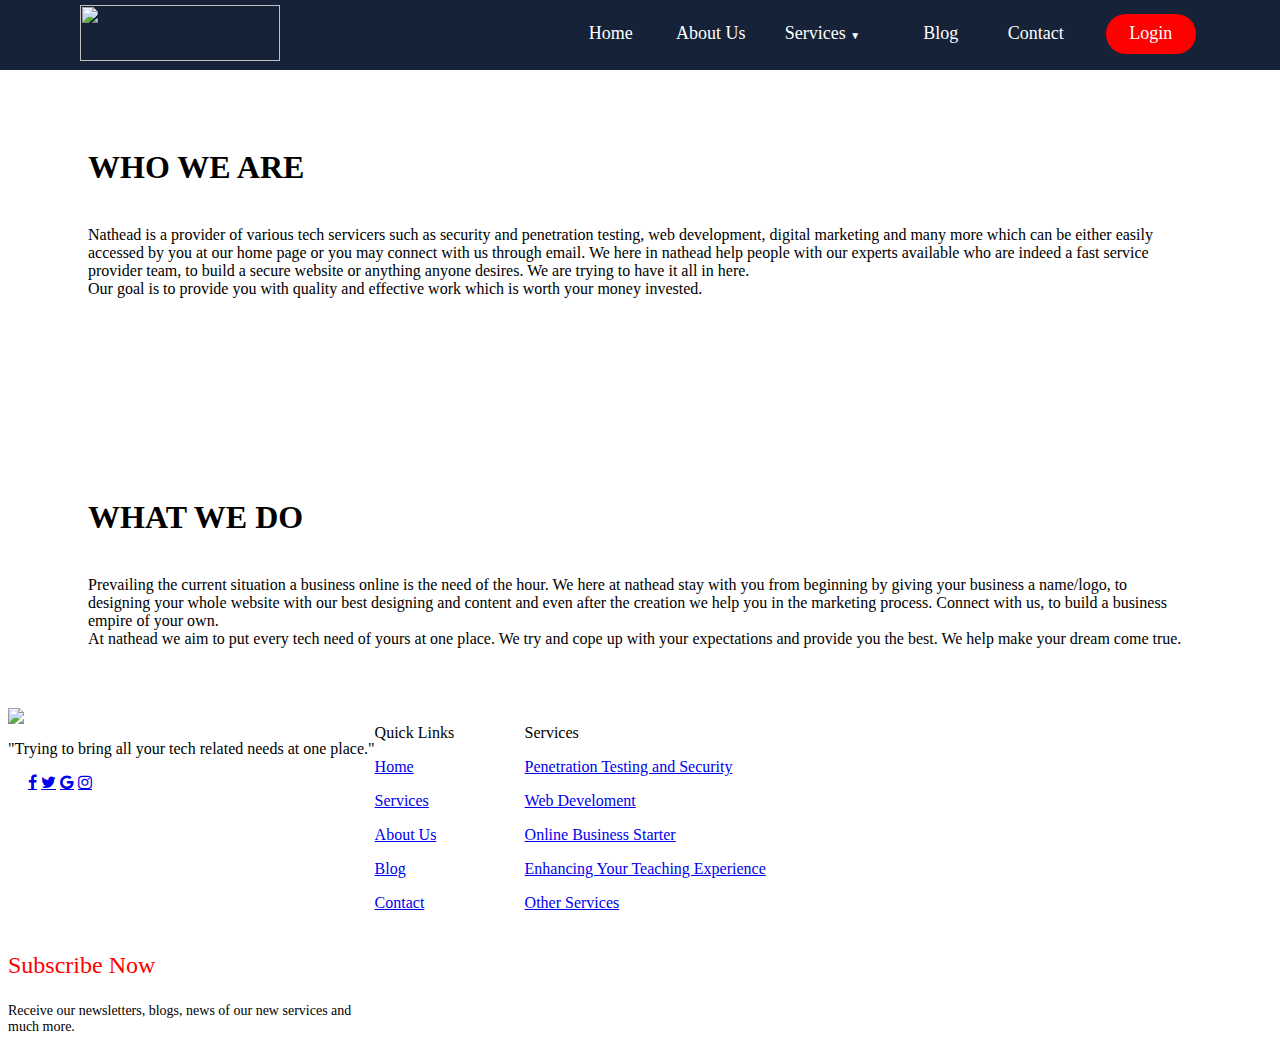
==== About Us.html @ 9ca0488a "Add files via upload" ====
<html>
    
    <head>
        <title>Nathead</title>
        <meta charset="utf-8">
        <meta name="viewport" content="width=device-width, initial-scale=1">
        
        <!-- bootstrap><-->
        <link href="https://cdn.jsdelivr.net/npm/bootstrap@5.0.1/dist/css/bootstrap.min.css" rel="stylesheet" integrity="sha384-+0n0xVW2eSR5OomGNYDnhzAbDsOXxcvSN1TPprVMTNDbiYZCxYbOOl7+AMvyTG2x" crossorigin="anonymous">
        
        <!-- social media icons><!-->
        <link rel="stylesheet" href="https://cdnjs.cloudflare.com/ajax/libs/font-awesome/4.7.0/css/font-awesome.min.css">
        
        <script src="https://ajax.googleapis.com/ajax/libs/jquery/3.6.0/jquery.min.js"></script> 
        <link rel="stylesheet" href="Header.css">  
        <link rel="stylesheet" href="Footer.css">
        <link rel="stylesheet" href="About%20Us.css">
    </head>
        
    <body>
        <nav id="header">
            <div id="mainlogo">
                <a href="Home.html"><img src="Icons/Nathead_white.png" id="nathead" class="logo">
                <img src="Icons/n.png" class="logo" id="n">
                <img src="Icons/dash.png" class="logo" id="dash"></a>
            </div>
            <div class="dropbtn"><img src="Icons/tripledash.png" id="tripledash"></div>
            <ul id="menu">
                <div class="menu" id="login"><a href="Login.html">Login</a></div>
                <div class="menu"><a href="Contact.html" style="position: relative; left:-15px">Contact</a></div>
                <div class="menu"><a href="Blog.html">Blog</a></div>
                <div class="menu"> <div class="dropdown"><a href="Services." class="services">Services <span style="font-size: 10px">&#9660;</span></a>
                <div class="dropdown-content" id="dropdown-data">
                    <a href="#">Penetration Testing and Security</a>
                    <a href="#">Web Develoment</a>
                    <a href="#">Online Business Starter</a>
                    <a href="#">Enhancing Your Teaching Experience</a>
                    <a href="#">Digital Marketing</a>
                    <a href="#">Graphic Designing</a>
                    <a href="#">Coding</a>
                    <a href="#">Tech Teacher</a>
                    <a href="#">Tech Support and Advisor</a>
                    <a href="#">Other Services</a>
                    </div></div></div>
                <div class="menu"><a href="About.html" style="position: relative; left: -10px">About Us</a></div>
                <div class="menu"><a href="home.html">Home</a></div>
            </ul>
            <div id="dropbox">
                <div class="dropmenu"><a href="home.html">Home</a></div>
                <div class="dropmenu"> <div class="dropdown"><a href="Services." class="services">Services <span style="font-size: 10px">&#9660;</span></a>
                <div class="dropdown-content" id="dropdown-data">
                    <a href="#">Penetration Testing and Security</a>
                    <a href="#">Web Develoment</a>
                    <a href="#">Online Business Starter</a>
                    <a href="#">Digital Marketing</a>
                    <a href="#">Graphic Designing</a>
                    <a href="#">Coding</a>
                    <a href="#">Other Services</a>
                    
                    </div></div></div>
                <div class="dropmenu"><a href="About.html">About Us</a></div>
                <div class="dropmenu"><a href="Blog.html">Blog</a></div>
                <div class="dropmenu"><a href="Contact.html">Contact</a></div>
                <div id="droplogin" class="dropmenu" style="position: relative; left:-5px"><a href="Login.html" style="position: relative; left:10px" >Login</a></div>
            </div>
        </nav>
        
        
        <div id="content">
            <div id="content-caption">
                <h1>WHO WE ARE </h1><br>
Nathead is a provider of various tech servicers such as security and penetration testing, web development, digital marketing and many more which can be either easily accessed by you at our home page or you may connect with us through email. We here in nathead help people with our experts available who are indeed a  fast service provider team, to build a secure website or anything anyone desires. We are trying to have it all in here. <br>
Our goal is to provide you with quality and effective work which is worth your money invested. 
 

            </div>
            
            <div id="sec-bar">
                 <h1>WHAT WE DO</h1> <br>
Prevailing the current situation a business online is the need of the hour. We here at nathead stay with you from beginning by giving your business a name/logo, to designing your whole website with our best designing and content and even after the creation we help you in the marketing process. Connect with us, to build a business empire of your own. 
<br>At nathead we aim to put every tech need of yours at one place. We try and cope up with your expectations and provide you the best. We help make your dream come true.
            </div>
        </div>
        
        
        <div id="footer">
            <div id="footer-container">
                <div class="footer-icons">
                    <a href="home.html"><img src="Icons/Nathead_black.jpg" id="footerlogo"></a>
                    <p class="footercaption">"Trying to bring all your tech related needs at one place."</p>                        
                    <div class="icontray" style="position: relative;left: 20px">
                        <a href="https://www.facebook.com/Nathead-102662548722118" class="fa fa-facebook"></a>
                        <a href="#" class="fa fa-twitter"></a>
                        <a href="#" class="fa fa-google"></a>
                        <a href="https://www.instagram.com/nathead_/" class="fa fa-instagram"></a>
                    </div>
                </div>
                <div id="quicklinks" style="width:150px;float: left">
                    <p class="footerheading">Quick Links</p>
                    <p class="footertext"><a href="home.html" >Home</a></p>   
                    <p class="footertext"><a href="Services.html" >Services</a></p>
                    <p class="footertext"><a href="About Us" >About Us</a></p>
                    <p class="footertext"><a href="Blog" >Blog</a></p>
                    <p class="footertext"><a href="Contact">Contact</a></p>
                </div>
                <div id="servicelinks" style="width:300px;float: left">
                    <p class="footerheading">Services</p>
                    <p class="footertext"><a href="#">Penetration Testing and Security</a></p>   
                    <p class="footertext"><a href="#">Web Develoment</a></p>
                    <p class="footertext"><a href="#">Online Business Starter</a></p>
                    <p class="footertext"><a href="#">Enhancing Your Teaching Experience</a></p>
                    <p class="footertext"><a href="#">Other Services</a></p>
                </div>
                <div class="subscribe" style="width:360px;float:left">
                    <p style="color: FF0000;font-size: 24px">Subscribe Now</p>
                    <p style="font-size: 14px">Receive our newsletters, blogs, news of our new services and much more.</p>
                    <div class="floating-label" style="float: left">      
                        <input class="floating-input" type="text" id="fn" placeholder=" " >
                        <label for="fn">First Name</label>
                    </div>
                    <div class="floating-label" style="float: right">      
                        <input class="floating-input" type="text" id="ln" placeholder=" ">
                        <label for="ln">Last Name</label>
                    </div>
                    <br>
                    <div class="floating-label"> 
                        <input class="floating-input" type="text" id="em" placeholder=" " style="width: 100%">
                        <label for="em">Email Address</label>
                    </div>
                    <button class="subscribebtn" type="submit">Subscribe</button>
                </div>
            </div>
        </div>

        
        
        <script type="text/javascript" src="Header.js"></script>
        <script type="text/javascript" src="Content.js"></script>
    
    
    </body>
</html>
---- Header.css ----
.logo{
    position: absolute;
    width: 200px;
    height: 56px;
    }

#mainlogo{
    position: relative;
    width: 200px;
    height: 56px;
    margin-left: 80px;
    margin-top: 5px;
    float: left;
}
.fixed-header {
    position: fixed;
    width: 100%; 
}
#header {
    width: 100%;
    height:70px;
    background-color: #152238;
    position: fixed;
    z-index: 10; 
    top: 0;
    left: 0;
}
#menu{
    float: right;
    list-style-type: none;
    margin: 0;
    padding: 0;
    overflow: hidden;
    font-family: Verdana;
    margin-top: 14px;
    margin-right: 100px;
    font-size: 18px;
    background-color: #152238;
}            
.menu {
    float: right;
    height: 56px;
    width: 110px;
    border-radius: 60px;            
}
.menu a {
    display: block;
    color: white;
    text-align: center;
    padding: 9px;
    text-decoration: none;
}
.menu a:hover { 
    color:lightgrey;
}
#login{
    background-color: #FF0000;
    height: 40px;
    width: 90px;
    border-radius: 30px;
}
#login a {
    color: white;
}
#tripledash{
    position: relative;
    height: 40px;
    width: 53.33px;
    float: right;
    left: 3px;
    top:3px;
}

.dropbtn {
    position: relative;
    float: right;
    margin-top: 18px;
    height:45px;
    width:45px;
    border-radius: 50%;
    background-color: transparent;
    top:-3px;
    display: none
    
}
.dropmenu{
    height: 40px;
    width: 100%;
}
.dropmenu a{
    display: block;
    color: darkgrey;
    padding: 9px;
    text-decoration: none;
}
.dropmenu a:hover{
    color: white;
}
#dropbox{
    display: none;
    margin: 0;
    padding: 0;
    font-family: Verdana;
    margin-top: 80px;
    margin-left:25px;
    font-size: 18px;
    background-color: white;
    position: relative;
    width: 100%;
    text-align: inherit
}
#droplogin{
    background-color: #FF0000;
    height: 40px;
    width: 90px;
    border-radius: 30px;
}
#droplogin a {
    color: white;
}


.dropdown {
  position: relative;
  display: inline-block;
}

.dropdown-content {
    display: none;
    position: fixed;
    background-color: white;
    min-width: 160px;
    box-shadow: 0px 8px 16px 0px rgba(0,0,0,0.2);
    z-index: 1;
    padding: 25px 15px;
}

.dropdown-content a {
    color: grey;
    padding: 12px 16px;
    text-decoration: none;
    display: block;
    text-align: start;
    font-size: 14px;
}

.dropdown-content a:hover {
    color: black;
}

.dropdown:hover .dropdown-content {display: block;}
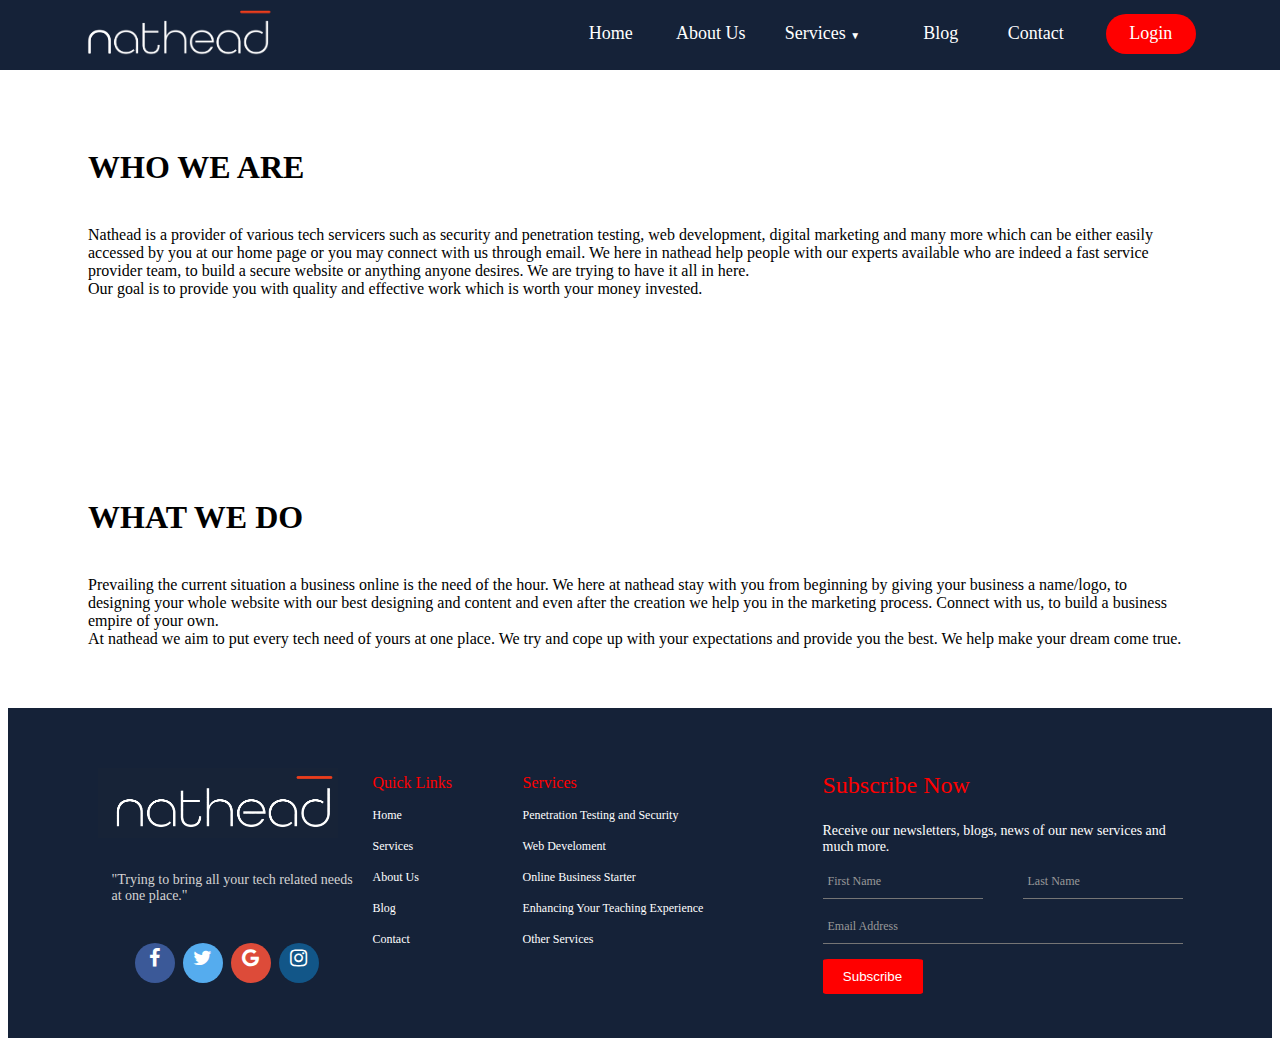
==== commit 7e6a18a1: "Update About Us.html" ====
--- a/About Us.html
+++ b/About Us.html
@@ -20,7 +20,7 @@
     <body>
         <nav id="header">
             <div id="mainlogo">
-                <a href="Home.html"><img src="Icons/Nathead_white.png" id="nathead" class="logo">
+                <a href=""><img src="Icons/Nathead_white.png" id="nathead" class="logo">
                 <img src="Icons/n.png" class="logo" id="n">
                 <img src="Icons/dash.png" class="logo" id="dash"></a>
             </div>
@@ -43,10 +43,10 @@
                     <a href="#">Other Services</a>
                     </div></div></div>
                 <div class="menu"><a href="About.html" style="position: relative; left: -10px">About Us</a></div>
-                <div class="menu"><a href="home.html">Home</a></div>
+                <div class="menu"><a href="">Home</a></div>
             </ul>
             <div id="dropbox">
-                <div class="dropmenu"><a href="home.html">Home</a></div>
+                <div class="dropmenu"><a href="">Home</a></div>
                 <div class="dropmenu"> <div class="dropdown"><a href="Services." class="services">Services <span style="font-size: 10px">&#9660;</span></a>
                 <div class="dropdown-content" id="dropdown-data">
                     <a href="#">Penetration Testing and Security</a>
@@ -86,7 +86,7 @@
         <div id="footer">
             <div id="footer-container">
                 <div class="footer-icons">
-                    <a href="home.html"><img src="Icons/Nathead_black.jpg" id="footerlogo"></a>
+                    <a href=""><img src="Icons/Nathead_black.jpg" id="footerlogo"></a>
                     <p class="footercaption">"Trying to bring all your tech related needs at one place."</p>                        
                     <div class="icontray" style="position: relative;left: 20px">
                         <a href="https://www.facebook.com/Nathead-102662548722118" class="fa fa-facebook"></a>
@@ -97,7 +97,7 @@
                 </div>
                 <div id="quicklinks" style="width:150px;float: left">
                     <p class="footerheading">Quick Links</p>
-                    <p class="footertext"><a href="home.html" >Home</a></p>   
+                    <p class="footertext"><a href="" >Home</a></p>   
                     <p class="footertext"><a href="Services.html" >Services</a></p>
                     <p class="footertext"><a href="About Us" >About Us</a></p>
                     <p class="footertext"><a href="Blog" >Blog</a></p>
--- a/Footer.css
+++ b/Footer.css
@@ -0,0 +1,146 @@
+
+#footer{
+    background-color: #152238;
+    width: 100%;
+    position:inherit;
+    height: 330px;
+    bottom: 0px;
+    left:0px;
+    margin: 0px auto;
+    font-family:Verdana;
+    color: white;
+}
+#footer-container{
+    width:1120px;
+    padding: 40px 0px;
+    margin: auto;
+}
+#footerlogo{
+    height:70px;
+    width:240px;
+}
+.footercaption{
+    padding:20px 14px;
+    color: lightgray;
+    font-size: 14px;
+}
+.footertext a{
+    padding:0px 0px;
+    color: white;
+    font-size: 12px;
+    text-decoration-line: none;
+}
+.footerheading{
+    color: #FF0000;
+    font-size: 16px;
+    padding-top:10px;
+    
+}
+.footertext a:hover{
+    color: darkgrey;
+}
+.footer-icons{
+    width:275px;
+    padding: 20px 0px;
+    margin: auto;
+    float: left;
+}
+.fa {
+    padding: 5px;
+    font-size: 20px;
+    width: 30px;
+    height: 30px;
+    text-align: center;
+    text-decoration: none;
+    margin: 5px 2px;
+    border-radius: 50%;
+}
+
+.fa:hover {
+    color: lightgrey;
+}
+
+.fa-facebook {
+  background: #3B5998;
+  color: white;
+}
+
+.fa-twitter {
+  background: #55ACEE;
+  color: white;
+}
+
+.fa-google {
+  background: #dd4b39;
+  color: white;
+}
+
+.fa-linkedin {
+  background: #007bb5;
+  color: white;
+}
+
+
+.fa-instagram {
+  background: #125688;
+  color: white;
+}
+.icontray{
+    padding: 0px 15px;
+}
+.submitbtn,.subscribebtn{
+    margin: 0px;
+    padding: 5px;
+    height: 35px;
+    width: 100px;
+    background-color: #FF0000;
+    color: white;
+    border-radius: 5%;
+    border: none;
+}
+.submitbtn:hover,.subscribebtn:hover{
+    background-color: crimson;
+}
+
+.floating-form {
+  width:360px;
+}
+.floating-label { 
+  position:relative;  
+}
+.floating-input {
+  font-size:14px;
+  display:block;
+  width:160px;
+  height:30px;
+  background-color: transparent;
+    color: white;
+  border:none;
+  border-bottom:1px solid #757575;
+}
+
+.floating-input:focus {
+     outline:none;
+     border-bottom:2px solid darkgrey; 
+}
+
+label {
+  color:#999; 
+  font-size:12px;
+  position:relative;
+  pointer-events:none;
+  left:5px;
+  top:-25px;
+  transition:0.2s ease all; 
+  -moz-transition:0.2s ease all; 
+  -webkit-transition:0.2s ease all;
+}
+
+.floating-input:focus ~ label, .floating-input:not(:placeholder-shown) ~ label {
+  top:-42px;
+  font-size:12px;
+}
+
+
+
+
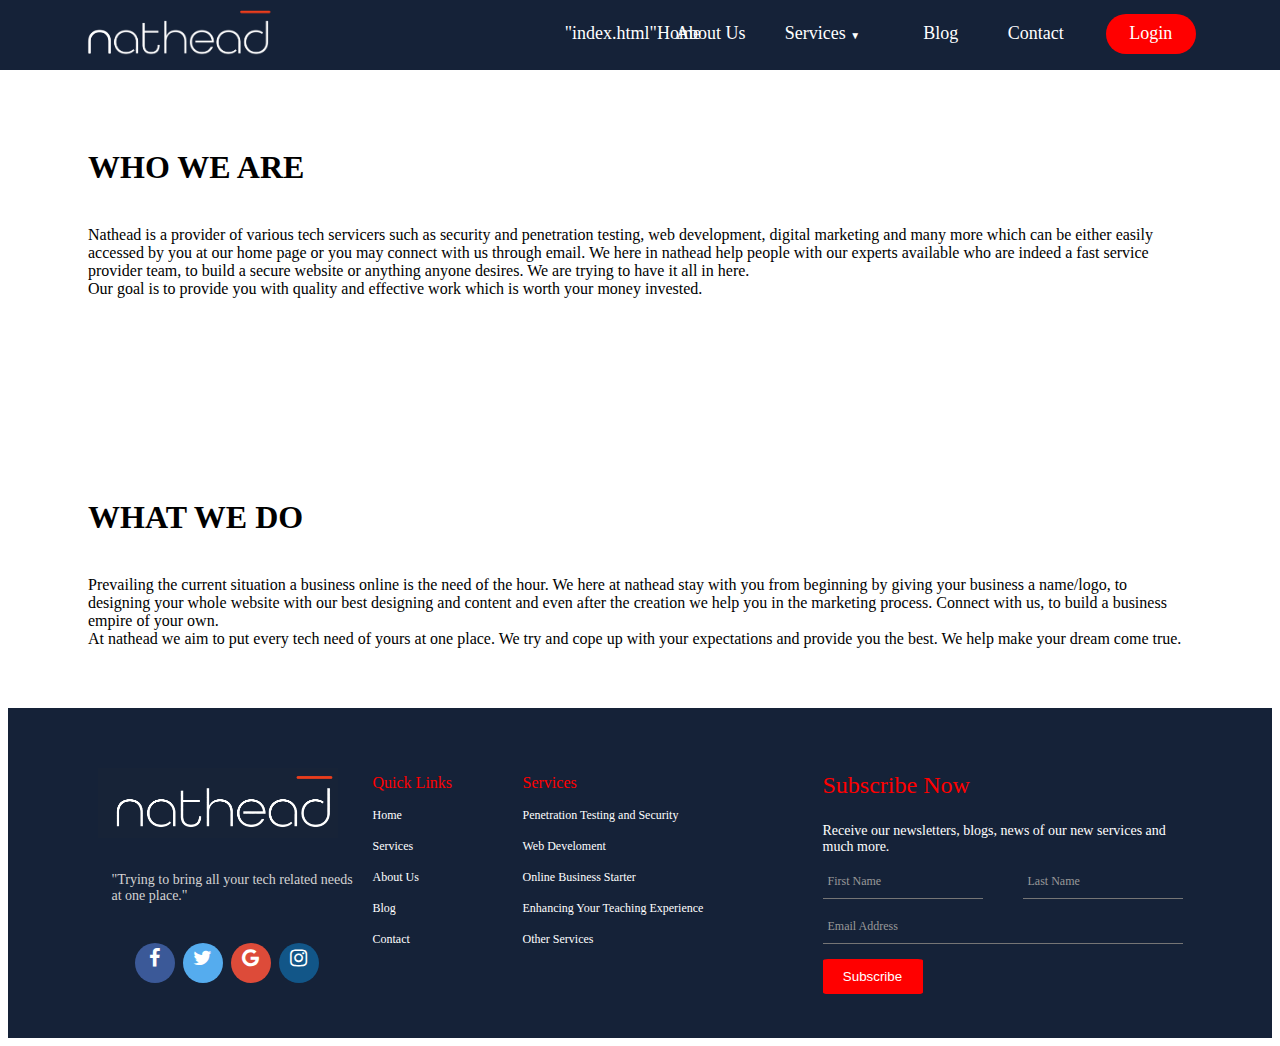
==== commit 4b9e7be6: "ABout us and contact" ====
--- a/About Us.html
+++ b/About Us.html
@@ -20,7 +20,7 @@
     <body>
         <nav id="header">
             <div id="mainlogo">
-                <a href=""><img src="Icons/Nathead_white.png" id="nathead" class="logo">
+                <a href="index.html"><img src="Icons/Nathead_white.png" id="nathead" class="logo">
                 <img src="Icons/n.png" class="logo" id="n">
                 <img src="Icons/dash.png" class="logo" id="dash"></a>
             </div>
@@ -43,10 +43,10 @@
                     <a href="#">Other Services</a>
                     </div></div></div>
                 <div class="menu"><a href="About.html" style="position: relative; left: -10px">About Us</a></div>
-                <div class="menu"><a href="">Home</a></div>
+                <div class="menu"><a href=>"index.html"Home</a></div>
             </ul>
             <div id="dropbox">
-                <div class="dropmenu"><a href="">Home</a></div>
+                <div class="dropmenu"><a href="index.html">Home</a></div>
                 <div class="dropmenu"> <div class="dropdown"><a href="Services." class="services">Services <span style="font-size: 10px">&#9660;</span></a>
                 <div class="dropdown-content" id="dropdown-data">
                     <a href="#">Penetration Testing and Security</a>
@@ -86,7 +86,7 @@
         <div id="footer">
             <div id="footer-container">
                 <div class="footer-icons">
-                    <a href=""><img src="Icons/Nathead_black.jpg" id="footerlogo"></a>
+                    <a href="index.html"><img src="Icons/Nathead_black.jpg" id="footerlogo"></a>
                     <p class="footercaption">"Trying to bring all your tech related needs at one place."</p>                        
                     <div class="icontray" style="position: relative;left: 20px">
                         <a href="https://www.facebook.com/Nathead-102662548722118" class="fa fa-facebook"></a>
@@ -97,7 +97,7 @@
                 </div>
                 <div id="quicklinks" style="width:150px;float: left">
                     <p class="footerheading">Quick Links</p>
-                    <p class="footertext"><a href="" >Home</a></p>   
+                    <p class="footertext"><a href="index.html" >Home</a></p>   
                     <p class="footertext"><a href="Services.html" >Services</a></p>
                     <p class="footertext"><a href="About Us" >About Us</a></p>
                     <p class="footertext"><a href="Blog" >Blog</a></p>
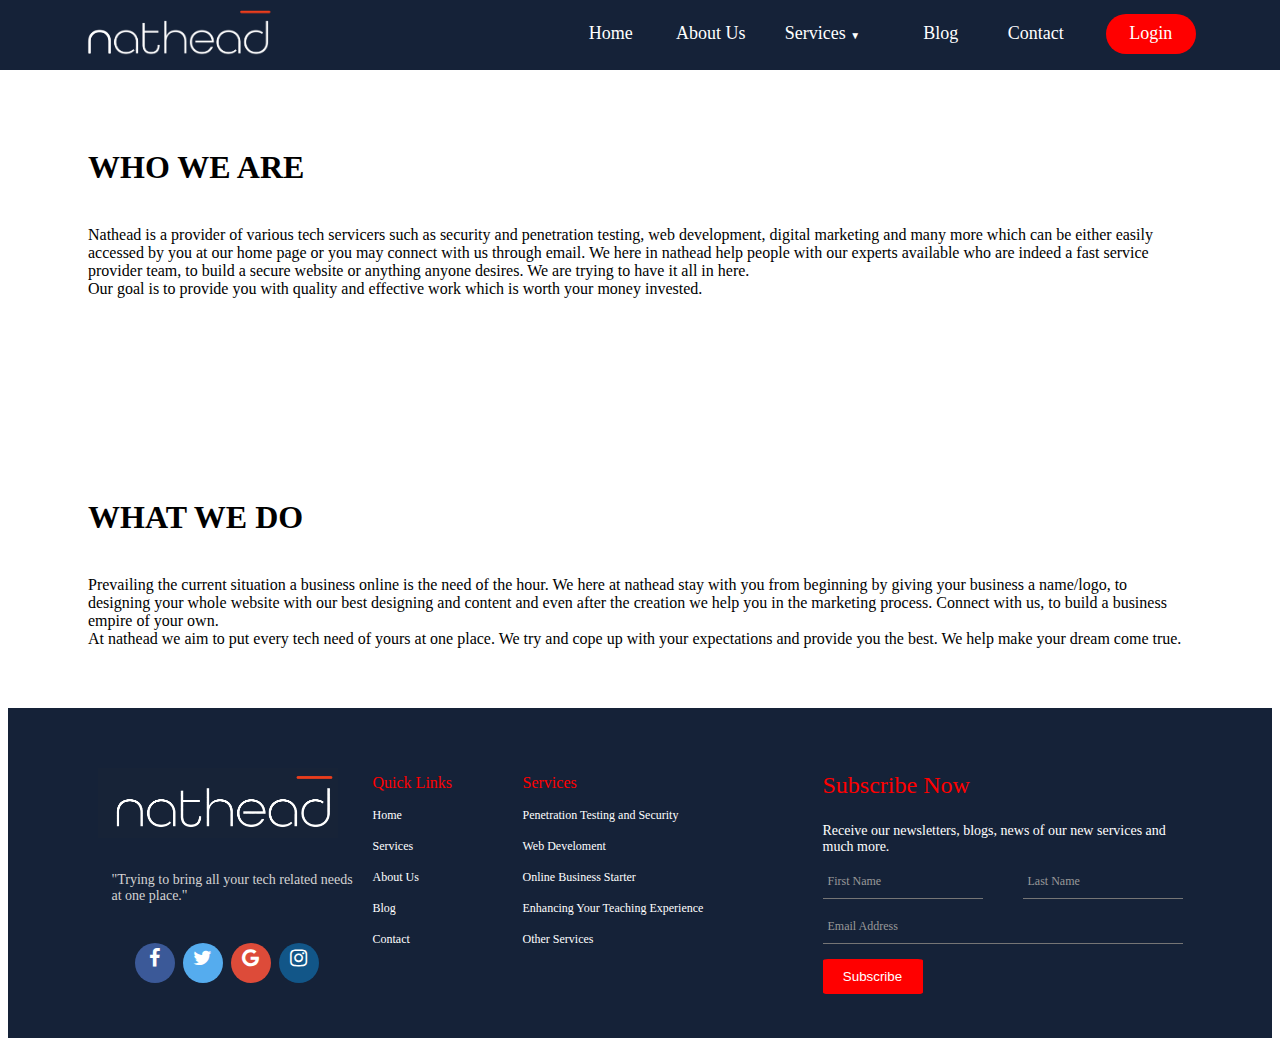
==== commit 2198d25a: "Update About Us.html" ====
--- a/About Us.html
+++ b/About Us.html
@@ -43,7 +43,7 @@
                     <a href="#">Other Services</a>
                     </div></div></div>
                 <div class="menu"><a href="About.html" style="position: relative; left: -10px">About Us</a></div>
-                <div class="menu"><a href=>"index.html"Home</a></div>
+                <div class="menu"><a href="index.html">Home</a></div>
             </ul>
             <div id="dropbox">
                 <div class="dropmenu"><a href="index.html">Home</a></div>
@@ -139,4 +139,4 @@
     
     
     </body>
-</html>+</html>
